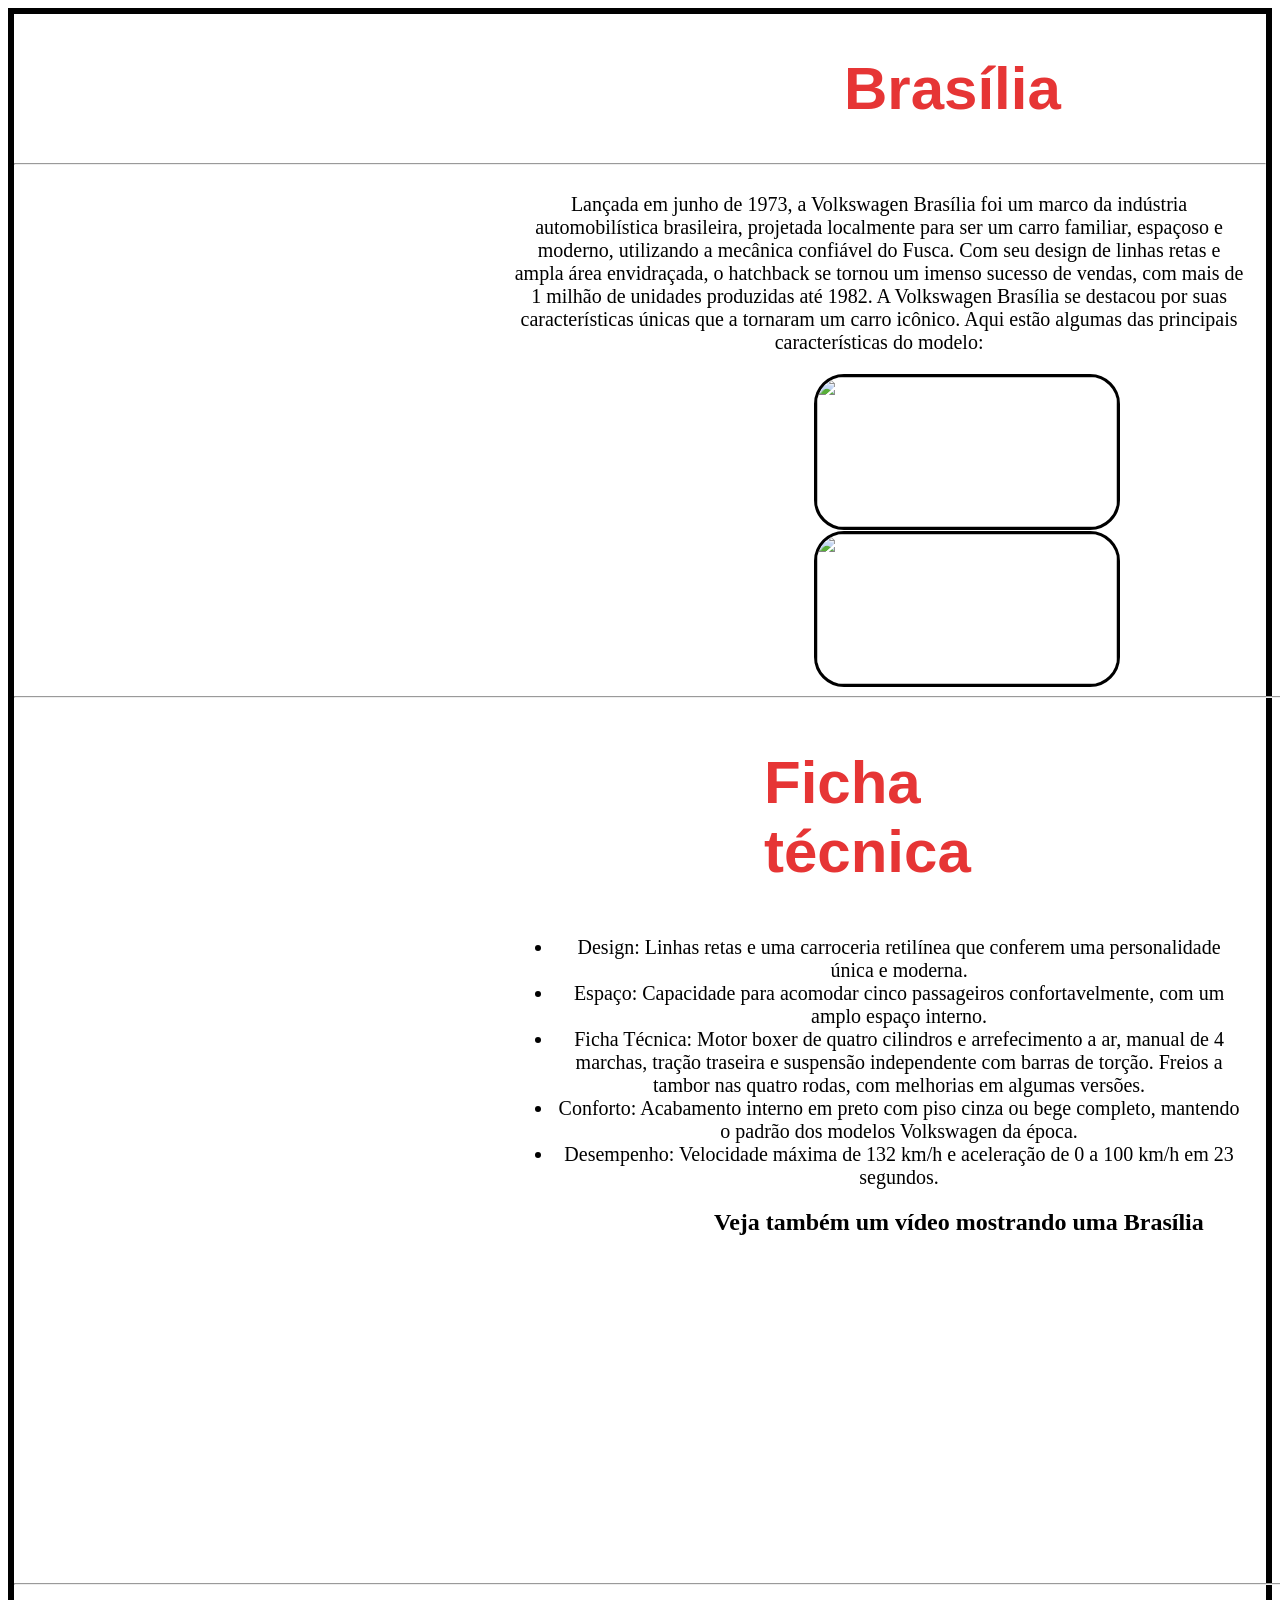
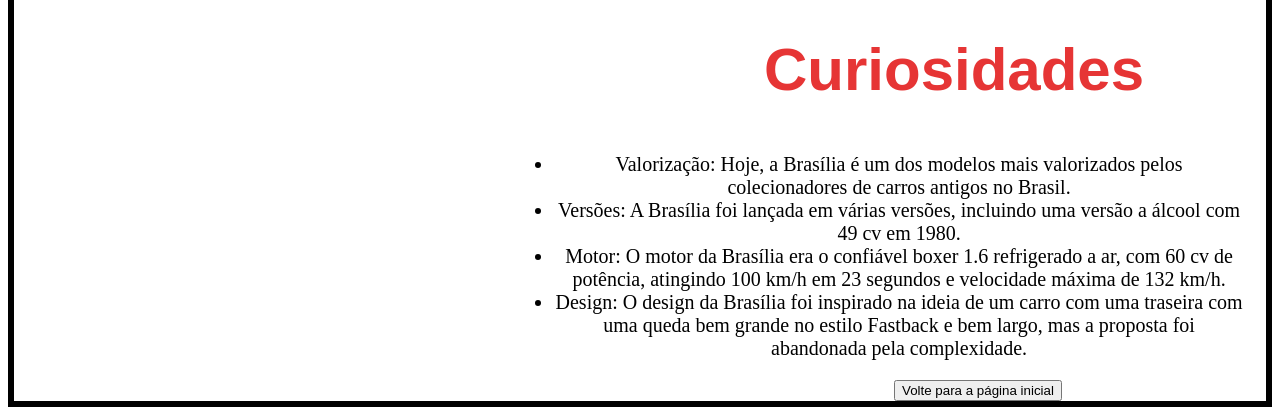
==== brasilia.html @ 41553da0 "v1" ====
<!DOCTYPE html>
<html lang="pt-br">
    <head>
        <meta charset="UTF-8">
        <meta name="viewport" content="width=device-width, initial-scale=1.0">
        <title>Brasilia</title>
        <link rel="stylesheet" href="CSS/brasilia_texto.css">
        <link rel="stylesheet" href="CSS/img_brasilia.css">
        <meta name="viewport" content="width=device-width, initial-scale=1.0">
    </head>
    <body>
        <h1 class="principal">Brasília</h1>
        <hr>
        <div class="container">
            <div class="conteudo">
                <p class="texto">Lançada em junho de 1973, a Volkswagen Brasília foi um marco da indústria automobilística brasileira, projetada localmente para ser um carro familiar, espaçoso e moderno, utilizando a mecânica confiável do Fusca. Com seu design de linhas retas e ampla área envidraçada, o hatchback se tornou um imenso sucesso de vendas,
                com mais de 1 milhão de unidades produzidas até 1982. A Volkswagen Brasília se destacou por suas características únicas que a tornaram um carro icônico. Aqui estão algumas das principais características do modelo:   
                </p>
            </div>
            <img class="img" src="./img/Brasili.webp" width="500" height="300">
            <img class="img" src="./img/Brasili2.webp" width="500" height="300">
            <hr>
            <h2 class="titulo">Ficha técnica</h2>

            <ul class="texto">
                <li>Design: Linhas retas e uma carroceria retilínea que conferem uma personalidade única e moderna.</li>

                <li>Espaço: Capacidade para acomodar cinco passageiros confortavelmente, com um amplo espaço interno.</li>

                <li>Ficha Técnica: Motor boxer de quatro cilindros e arrefecimento a ar, manual de 4 marchas, tração traseira e suspensão independente com barras de torção. Freios a tambor nas quatro rodas, com melhorias em algumas versões.</li>

                <li>Conforto: Acabamento interno em preto com piso cinza ou bege completo, mantendo o padrão dos modelos Volkswagen da época. </li>

                <li>Desempenho: Velocidade máxima de 132 km/h e aceleração de 0 a 100 km/h em 23 segundos.</li>

            </ul>
        
            <h2 class="titulo2">Veja também um vídeo mostrando uma Brasília</h2>
            
            <iframe class="video" width="560" height="315" src="https://www.youtube.com/embed/5K11Lgms6P0?si=wFl2QnfxFZqnScOA" title="YouTube video player" frameborder="0" allow="accelerometer; autoplay; clipboard-write; encrypted-media; gyroscope; picture-in-picture; web-share" referrerpolicy="strict-origin-when-cross-origin" allowfullscreen></iframe>
            
            <hr>
            <h2 class="titulo">Curiosidades</h2>
            <ul class="texto">

                <li>Valorização: Hoje, a Brasília é um dos modelos mais valorizados pelos colecionadores de carros antigos no Brasil.</li>

                <li>Versões: A Brasília foi lançada em várias versões, incluindo uma versão a álcool com 49 cv em 1980.</li>

                <li>Motor: O motor da Brasília era o confiável boxer 1.6 refrigerado a ar, com 60 cv de potência, atingindo 100 km/h em 23 segundos e velocidade máxima de 132 km/h.</li>

                <li>Design: O design da Brasília foi inspirado na ideia de um carro com uma traseira com uma queda bem grande no estilo Fastback e bem largo, mas a proposta foi abandonada pela complexidade.</li>

            </ul>
            <button class="botao" onclick="location.href='index.html';">Volte para a página inicial</button>
        </div>
        

    </body>

</html>
---- CSS/brasilia_texto.css ----
.texto{
    margin-left: 500px;
    margin-right: 500px;
    text-align: center;
    font-size: 20px;
}

.titulo{
    margin-left: 750px;
    margin-right: 600px;
    font-family:'Lucida Sans', 'Lucida Sans Regular', 'Lucida Grande', 'Lucida Sans Unicode', Geneva, Verdana, sans-serif;
    font-size: 60px;
    color: rgb(230, 53, 53);
}

.titulo2{
    margin-left: 700px;
}

.container{
    display: inline-block;
    margin-left: 500px;
    margin-right: 500px;
    margin: 0%;
}

.botao{
    margin-left: 880px;
}

.principal{
    margin-left: 830px;
    margin-right: 600px;
    font-family:'Lucida Sans', 'Lucida Sans Regular', 'Lucida Grande', 'Lucida Sans Unicode', Geneva, Verdana, sans-serif;
    font-size: 60px;
    color: rgb(230, 53, 53);
}

body{
    border: 6px solid black;
}
---- CSS/img_brasilia.css ----
.img{
    width: 300px;
    height: 150px;
    margin-left: 800px;
    border: 3px solid black;
    border-radius: 30px;
}

.video{
    margin-left: 700px;
    width: 500px;
}
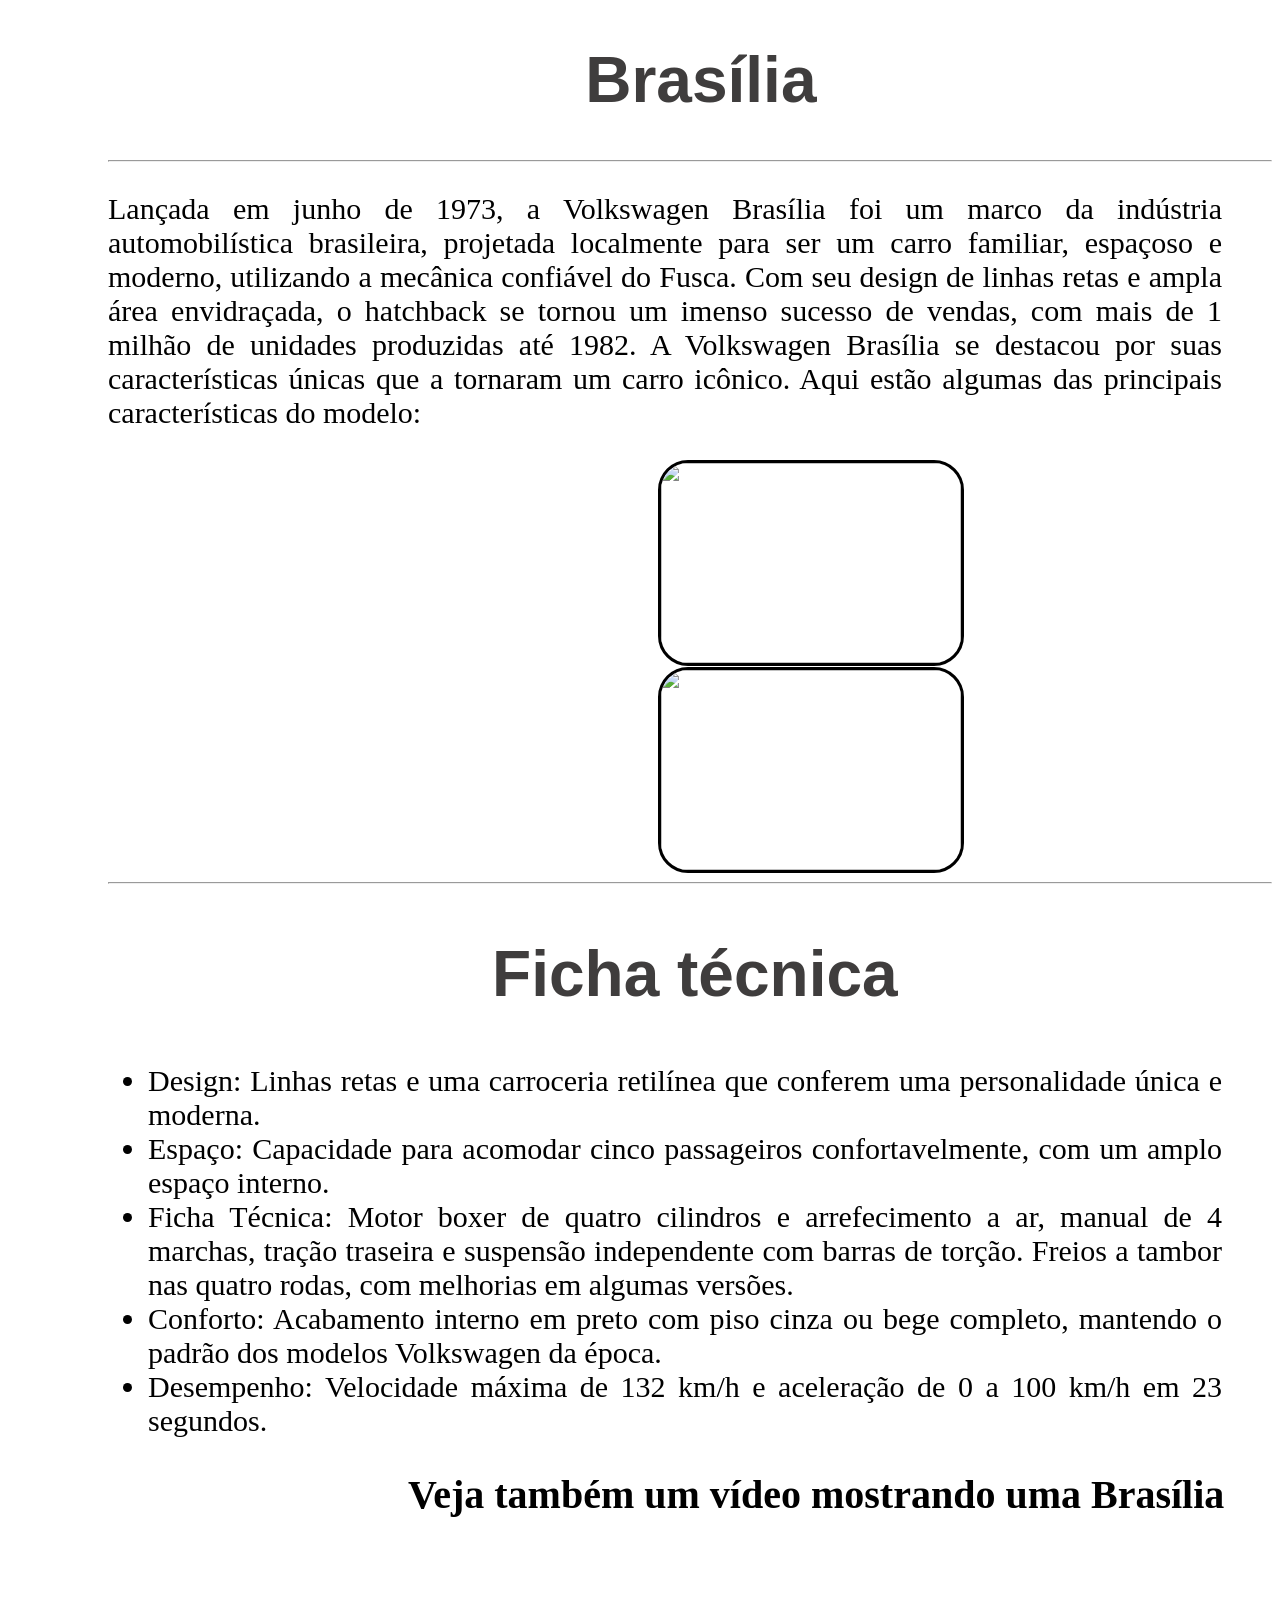
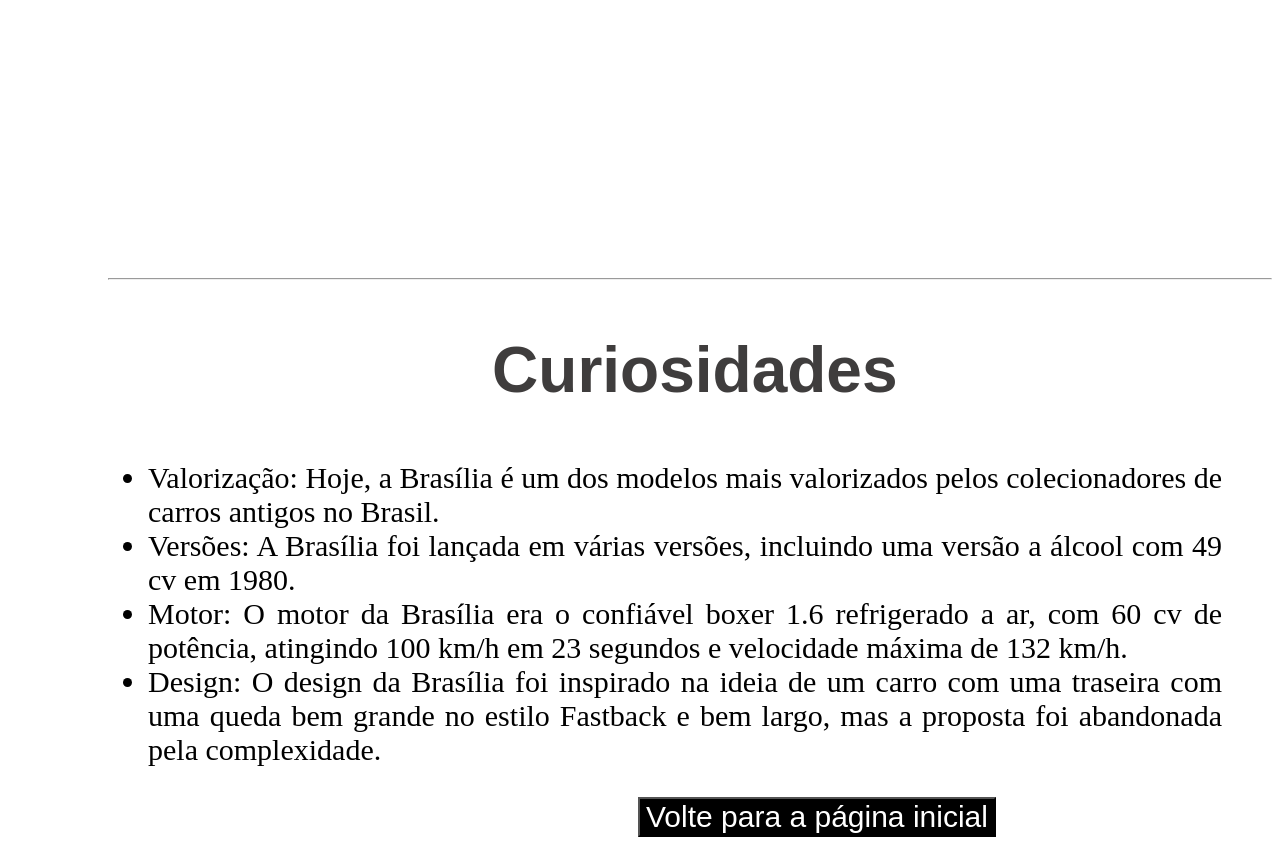
==== commit 209cc8f5: "v2.1" ====
--- a/brasilia.html
+++ b/brasilia.html
@@ -9,9 +9,9 @@
         <meta name="viewport" content="width=device-width, initial-scale=1.0">
     </head>
     <body>
-        <h1 class="principal">Brasília</h1>
-        <hr>
         <div class="container">
+            <h1 class="principal">Brasília</h1>
+            <hr>
             <div class="conteudo">
                 <p class="texto">Lançada em junho de 1973, a Volkswagen Brasília foi um marco da indústria automobilística brasileira, projetada localmente para ser um carro familiar, espaçoso e moderno, utilizando a mecânica confiável do Fusca. Com seu design de linhas retas e ampla área envidraçada, o hatchback se tornou um imenso sucesso de vendas,
                 com mais de 1 milhão de unidades produzidas até 1982. A Volkswagen Brasília se destacou por suas características únicas que a tornaram um carro icônico. Aqui estão algumas das principais características do modelo:   
@@ -54,8 +54,5 @@
             </ul>
             <button class="botao" onclick="location.href='index.html';">Volte para a página inicial</button>
         </div>
-        
-
     </body>
-
 </html>
--- a/CSS/brasilia_texto.css
+++ b/CSS/brasilia_texto.css
@@ -1,41 +1,53 @@
 .texto{
-    margin-left: 500px;
-    margin-right: 500px;
-    text-align: center;
-    font-size: 20px;
+    font-size: 30px;
+    text-align: justify;
+    color: black;
+    margin-right: 50px;
 }
 
 .titulo{
-    margin-left: 750px;
-    margin-right: 600px;
+    margin-left: 33%;
     font-family:'Lucida Sans', 'Lucida Sans Regular', 'Lucida Grande', 'Lucida Sans Unicode', Geneva, Verdana, sans-serif;
-    font-size: 60px;
-    color: rgb(230, 53, 53);
+    font-size: 5vw;
+    color: rgb(63, 61, 61);
 }
 
 .titulo2{
-    margin-left: 700px;
+    margin-left: 300px;
+    color: black;
+    font-size: 40px;
 }
 
 .container{
-    display: inline-block;
-    margin-left: 500px;
-    margin-right: 500px;
-    margin: 0%;
+    margin-left: 100px;
+    max-width: 1350px;
 }
 
 .botao{
-    margin-left: 880px;
+    margin-left: 530px;
+    font-size: 30px;
+    background-color: black;
+    color: white;
 }
 
 .principal{
-    margin-left: 830px;
+    margin-left:41%;
     margin-right: 600px;
     font-family:'Lucida Sans', 'Lucida Sans Regular', 'Lucida Grande', 'Lucida Sans Unicode', Geneva, Verdana, sans-serif;
-    font-size: 60px;
-    color: rgb(230, 53, 53);
+    font-size: 5vw;
+    color: rgb(63, 61, 61);
 }
 
-body{
-    border: 6px solid black;
+body::before {
+    content: "";
+    top: 0;
+    left: 0;
+    width: 100%;
+    height: 100%;
+    background-image: url(../img/Brasili.webp);
+    background-size: cover;
+    z-index: -1;
+    position: fixed;
+    opacity: 0.4;
+
 }
--- a/CSS/img_brasilia.css
+++ b/CSS/img_brasilia.css
@@ -1,12 +1,13 @@
 .img{
     width: 300px;
-    height: 150px;
-    margin-left: 800px;
+    height: 200px;
+    margin-left: 550px;
     border: 3px solid black;
     border-radius: 30px;
 }
 
 .video{
-    margin-left: 700px;
+    margin-left: 450px;
     width: 500px;
+    border-radius: 30px;
 }
